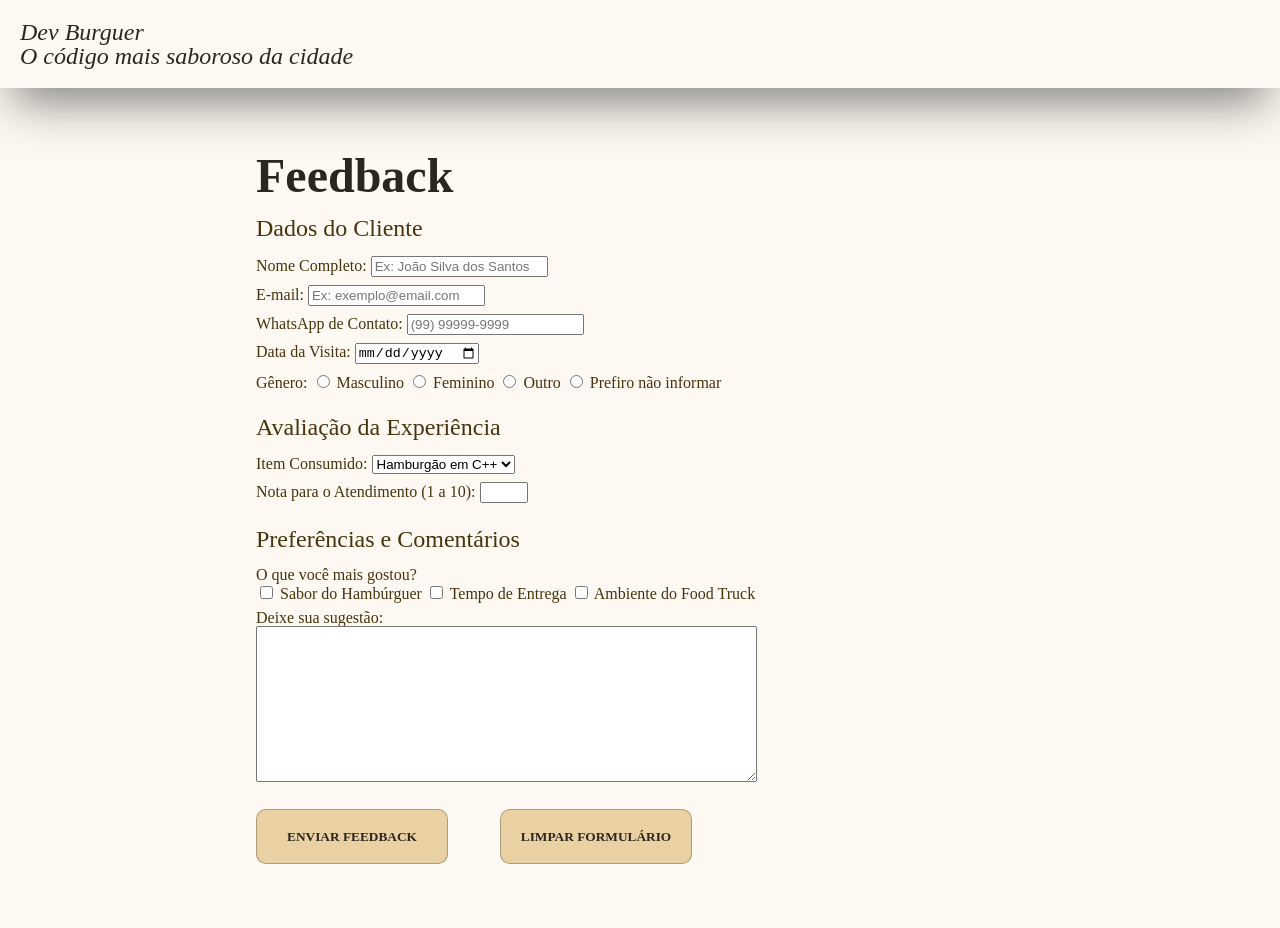
==== Feedback.html @ 555ca455 "Criando a pagina do formulari ode feedback" ====
<!doctype html>
<html lang="pt-BR">
  <head>
    <meta charset="UTF-8" />
    <meta name="viewport" content="width=device-width, initial-scale=1.0" />
    <link rel="stylesheet" href="ResetStyle.css" />
    <link rel="stylesheet" href="FeedBackStyle.css" />
    <title>Feedback</title>
  </head>
  <body>
    <header>
      <nav id="navbar">
        <div id="logo">
          <p>Dev Burguer</p>
          <p>O código mais saboroso da cidade</p>
        </div>
      </nav>
    </header>

    <main>
      <h1>Feedback</h1>
      <form action="processa_feedback.php" method="get">
        <!-- Dados do Cliente -->
        <section id="dados-cliente"></div>
        <h2>Dados do Cliente</h2>
        <div class="campo">
          <label for="nomeCompletoCliente">Nome Completo:</label>
          <input
            type="text"
            id="nomeCompletoCliente"
            name="nomeCompleto"
            placeholder="Ex: João Silva dos Santos"
            required
          />
        </div>

        <div class="campo">
          <label for="emailCliente">E-mail:</label>
          <input
            type="email"
            id="emailCliente"
            name="email"
            placeholder="Ex: exemplo@email.com"
            required
          />
        </div>

        <div class="campo">
          <label for="telefoneCliente">WhatsApp de Contato:</label>
          <input
            type="tel"
            id="telefoneCliente"
            name="telefone"
            placeholder="(99) 99999-9999"
            pattern="\(\d{2}\)\s*\d{5}-\d{4}"
            required
          />
        </div>

        <div class="campo">
          <label for="dataVisita">Data da Visita:</label>
          <input type="date" id="dataVisita" name="dataVisita" required />
        </div>

        <div class="campo">
          <strong>Gênero:</strong>
          <input type="radio" name="genero" id="masculino" value="masculino" />
          <label for="masculino">Masculino</label>

          <input type="radio" name="genero" id="feminino" value="feminino" />
          <label for="feminino">Feminino</label>

          <input type="radio" name="genero" id="outro" value="outro" />
          <label for="outro">Outro</label>

          <input
            type="radio"
            name="genero"
            id="prefiroNaoInformar"
            value="naoInformar"
          />
          <label for="prefiroNaoInformar">Prefiro não informar</label>
        </div>
        </section>

        <!-- Avaliação da Experiência -->
        <section id="avaliacao-experiencia">
            <h2>Avaliação da Experiência</h2>
            <div class="campo">
                <label for="itemConsumido"><strong>Item Consumido:</strong></label>
                <select name="itemConsumido" id="itemConsumido">
                    <option value="hamburgaoC++">Hamburgão em C++</option>
                    <option value="classBurguer">Class Burger</option>
                    <option value="reactVeggie">React Veggie</option>
                    <option value="outros">Outros</option>
                </select>
            </div>
            
            <div class="campo">
                <label for="nota"
                ><strong>Nota para o Atendimento (1 a 10):</strong></label
                >
                <input
                type="number"
                name="nota"
                id="nota"
                min="1"
                max="10"
                required
                />
            </div>
        </section>

        <!-- Preferências -->
        <section id="preferencias-comentarios">

            <h2>Preferências e Comentários</h2>
            <div class="campo">
                <p>O que você mais gostou?</p>
                <input type="checkbox" name="preferencia" id="sabor" value="sabor" />
                <label for="sabor">Sabor do Hambúrguer</label>
                
                <input type="checkbox" name="preferencia" id="tempo" value="tempo" />
                <label for="tempo">Tempo de Entrega</label>
                
                <input
                type="checkbox"
                name="preferencia"
                id="ambiente"
                value="ambiente"
                />
                <label for="ambiente">Ambiente do Food Truck</label>
            </div>
            
            <div class="campo">
                <label for="sugestao">Deixe sua sugestão:</label> <br>
                <textarea
                name="sugestao"
                id="sugestao"
                rows="10"
                cols="60"
                ></textarea>
            </div>
        </section>
            
        <!-- Botões -->
        <div class="acoes">
          <button type="submit">Enviar Feedback</button>
          <button type="reset">Limpar Formulário</button>
        </div>
      </form>
    </main>
  </body>
</html>
---- ResetStyle.css ----
/* http://meyerweb.com/eric/tools/css/reset/ 
   v2.0 | 20110126
   License: none (public domain)
*/

html,
body,
div,
span,
applet,
object,
iframe,
h1,
h2,
h3,
h4,
h5,
h6,
p,
blockquote,
pre,
a,
abbr,
acronym,
address,
big,
cite,
code,
del,
dfn,
em,
img,
ins,
kbd,
q,
s,
samp,
small,
strike,
strong,
sub,
sup,
tt,
var,
b,
u,
i,
center,
dl,
dt,
dd,
ol,
ul,
li,
fieldset,
form,
label,
legend,
table,
caption,
tbody,
tfoot,
thead,
tr,
th,
td,
article,
aside,
canvas,
details,
embed,
figure,
figcaption,
footer,
header,
hgroup,
menu,
nav,
output,
ruby,
section,
summary,
time,
mark,
audio,
video {
  margin: 0;
  padding: 0;
  border: 0;
  font-size: 100%;
  font: inherit;
  vertical-align: baseline;
}
/* HTML5 display-role reset for older browsers */
article,
aside,
details,
figcaption,
figure,
footer,
header,
hgroup,
menu,
nav,
section {
  display: block;
}
body {
  line-height: 1;
}
ol,
ul {
  list-style: none;
}
blockquote,
q {
  quotes: none;
}
blockquote:before,
blockquote:after,
q:before,
q:after {
  content: "";
  content: none;
}
table {
  border-collapse: collapse;
  border-spacing: 0;
}
---- FeedBackStyle.css ----
body {
  background: #f5deb32a;
  color: rgb(44, 39, 30);
  font-family: "Times New Roman", Times, serif;
}

#navbar {
  display: flex;
  justify-content: space-between;
  align-items: center;
  color: rgb(44, 39, 30);
  padding: 20px;
  backdrop-filter: blur(6px);
  position: sticky;
  top: 0;
  box-shadow: 0 25px 50px -12px rgba(0, 0, 0, 0.5);
}

#logo {
  font-size: 1.5rem;
  font-style: italic;
}

main {
  margin: 4rem 20% 4rem;
}

h1 {
  font-weight: bold;
  font-size: 3rem;
  margin-bottom: 1rem;
}

h2 {
  padding-bottom: 1rem;
  font-size: 24px;
}

form {
  color: rgb(71, 51, 13);
}

section {
  margin-top: 1rem;
  margin-bottom: 1rem;
}

.campo {
  padding-bottom: 0.5rem;
}

.acoes button {
  margin-right: 3rem;
  width: 25%;
  height: 55px;
  border-radius: 10px;
  font-family: "Times New Roman", Times, serif;
  font-weight: bold;
  text-transform: uppercase;
  color: rgb(44, 39, 30);
  cursor: pointer;
  align-items: center;
  background: rgba(223, 188, 123, 0.658);
  border: 0.5px solid rgba(44, 39, 30, 0.315);
}
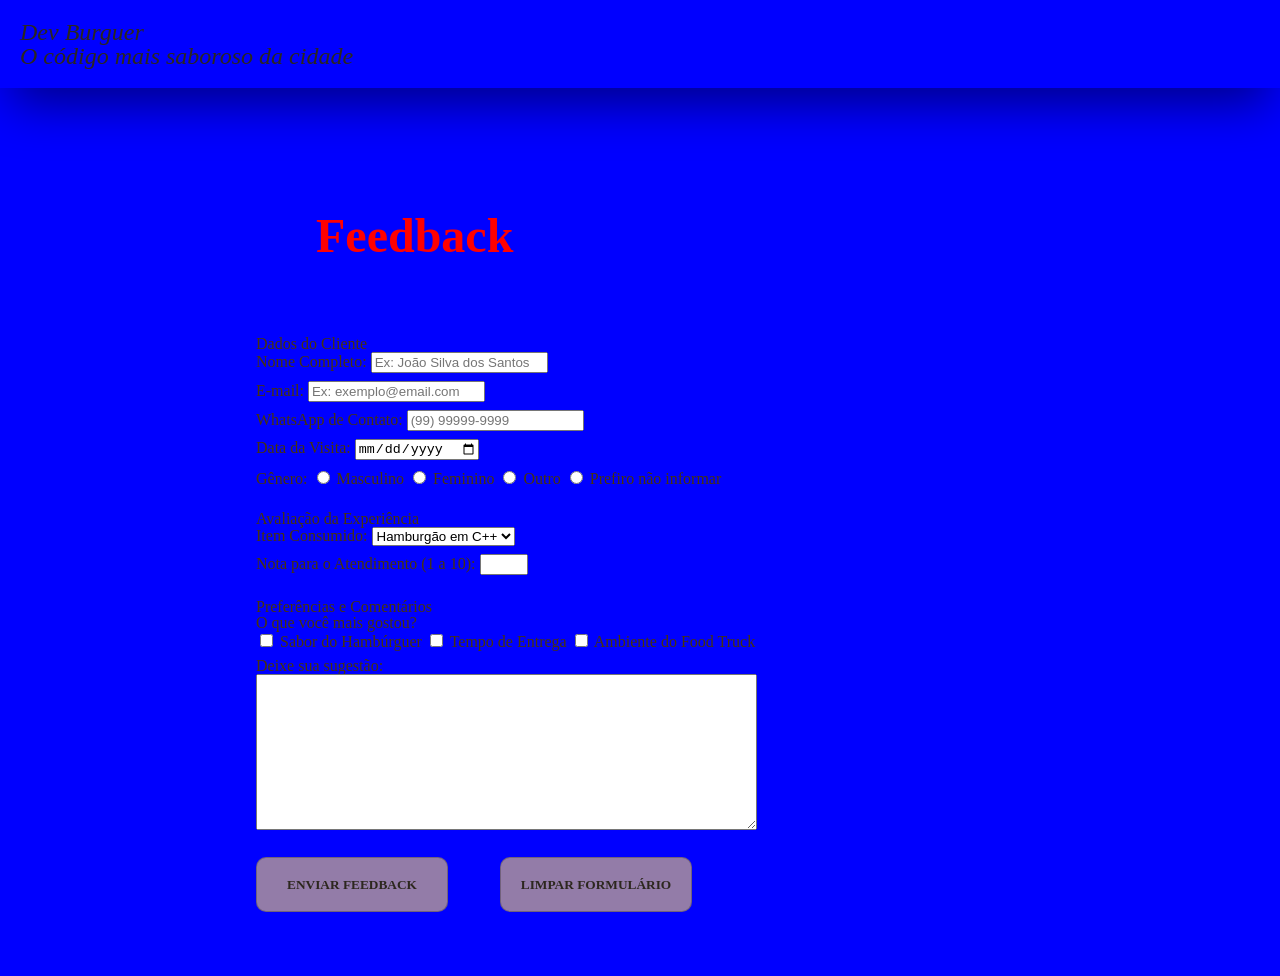
==== commit c7bcbf63: "Update Feedback.html" ====
--- a/Feedback.html
+++ b/Feedback.html
@@ -6,6 +6,16 @@
     <link rel="stylesheet" href="ResetStyle.css" />
     <link rel="stylesheet" href="FeedBackStyle.css" />
     <title>Feedback</title>
+  
+  <style>
+body {
+    background-color: blue;
+}
+h1 {
+    color: red;
+    padding: 60px;
+} 
+</style>
   </head>
   <body>
     <header>
--- a/FeedBackStyle.css
+++ b/FeedBackStyle.css
@@ -2,6 +2,30 @@
   background: #f5deb32a;
   color: rgb(44, 39, 30);
   font-family: "Times New Roman", Times, serif;
+}
+
+main {
+  margin: 4rem 20% 4rem;
+}
+
+h1 {
+  font-weight: bold;
+  font-size: 3rem;
+  margin-bottom: 1rem;
+}
+
+h1 h2 {
+  padding-bottom: 1rem;
+  font-size: 24px;
+}
+
+form {
+  color: rgb(71, 51, 13);
+}
+
+section {
+  margin-top: 1rem;
+  margin-bottom: 1rem;
 }
 
 #navbar {
@@ -19,30 +43,6 @@
 #logo {
   font-size: 1.5rem;
   font-style: italic;
-}
-
-main {
-  margin: 4rem 20% 4rem;
-}
-
-h1 {
-  font-weight: bold;
-  font-size: 3rem;
-  margin-bottom: 1rem;
-}
-
-h2 {
-  padding-bottom: 1rem;
-  font-size: 24px;
-}
-
-form {
-  color: rgb(71, 51, 13);
-}
-
-section {
-  margin-top: 1rem;
-  margin-bottom: 1rem;
 }
 
 .campo {
